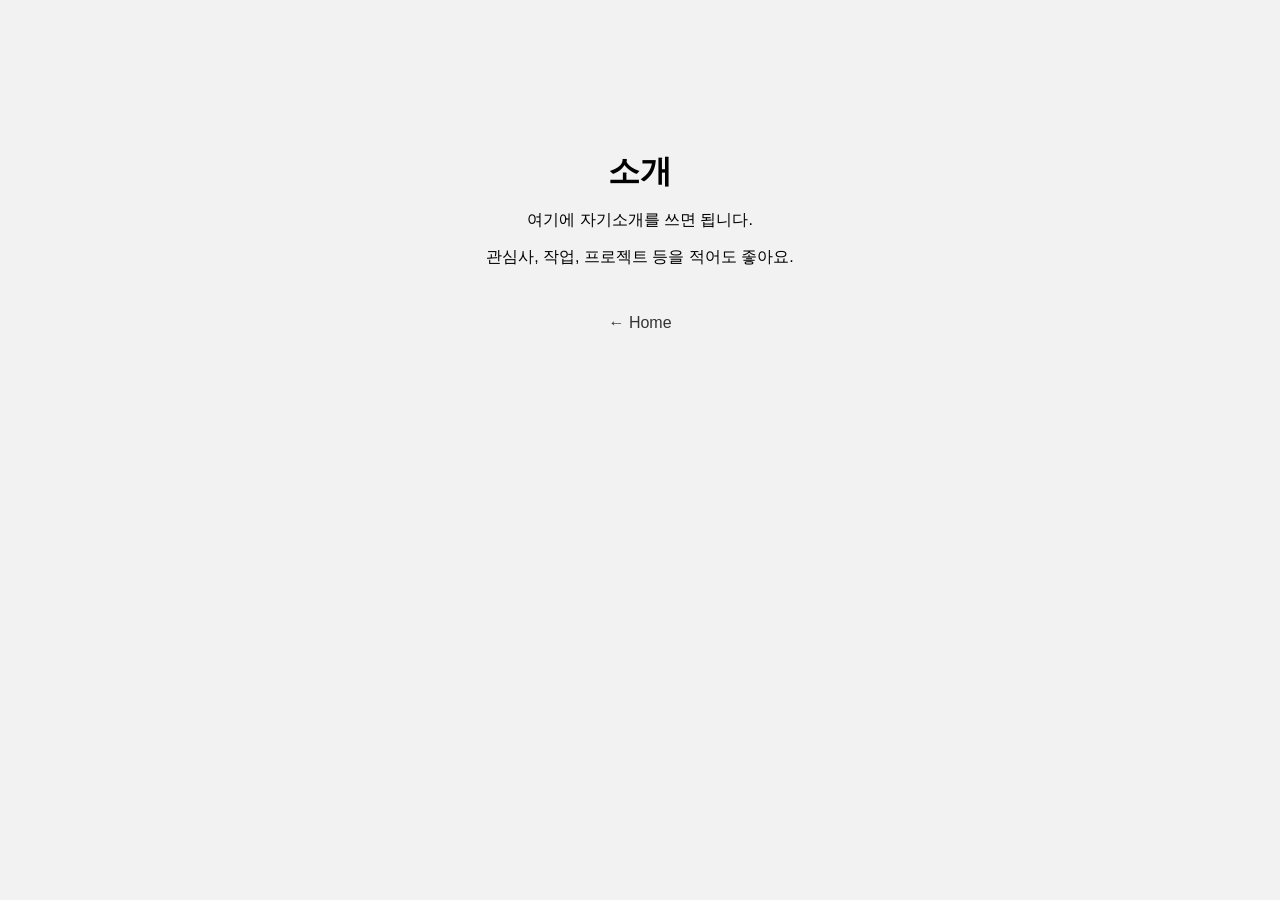
==== about.html @ 1b421afd "Add files via upload" ====
<!DOCTYPE html>
<html>
<head>
<meta charset="UTF-8">
<title>About</title>
<link rel="stylesheet" href="style.css">
</head>

<body>

<div class="container">

<h1>소개</h1>

<p>
여기에 자기소개를 쓰면 됩니다.
</p>

<p>
관심사, 작업, 프로젝트 등을 적어도 좋아요.
</p>

<a class="back" href="index.html">← Home</a>

</div>

</body>
</html>
---- style.css ----
body{
font-family: -apple-system, BlinkMacSystemFont, sans-serif;
background:#f2f2f2;
margin:0;
}

.container{
max-width:500px;
margin:120px auto;
text-align:center;
padding:20px;
}

.profile{
width:120px;
height:120px;
border-radius:50%;
object-fit:cover;
margin-bottom:20px;
}

h1{
margin:10px 0;
font-size:32px;
}

.bio{
color:#666;
margin-bottom:30px;
}

.links a{
display:inline-block;
margin:10px;
padding:10px 18px;
background:#222;
color:white;
text-decoration:none;
border-radius:6px;
}

.links a:hover{
background:#555;
}

.back{
display:inline-block;
margin-top:30px;
text-decoration:none;
color:#333;
}
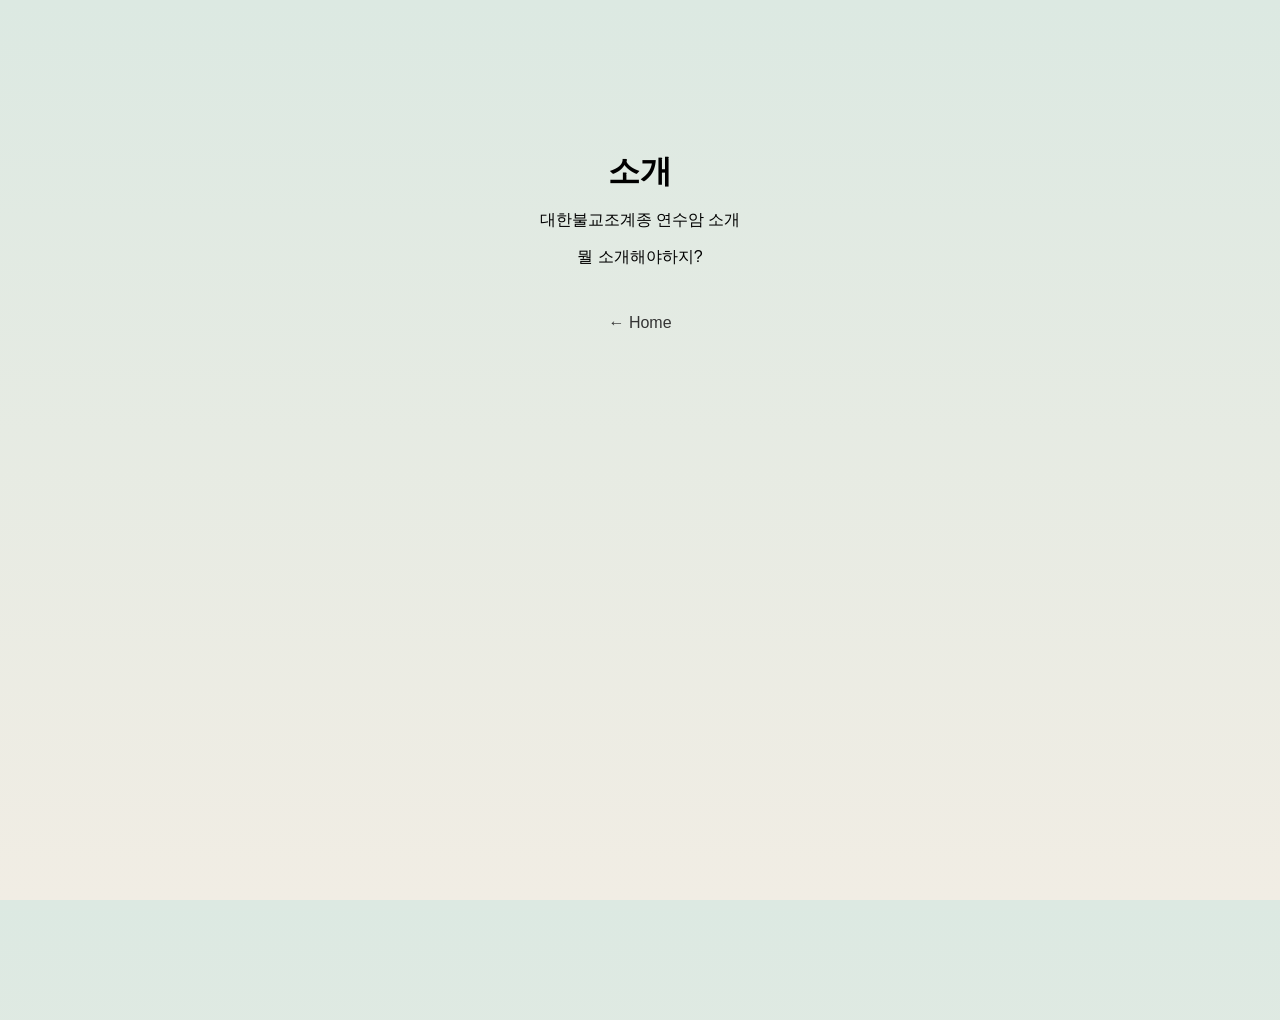
==== commit 33206822: "Add files via upload" ====
--- a/about.html
+++ b/about.html
@@ -13,11 +13,14 @@
 <h1>소개</h1>
 
 <p>
-여기에 자기소개를 쓰면 됩니다.
+대한불교조계종 연수암 소개
+
+
+
 </p>
 
 <p>
-관심사, 작업, 프로젝트 등을 적어도 좋아요.
+뭘 소개해야하지?
 </p>
 
 <a class="back" href="index.html">← Home</a>
--- a/style.css
+++ b/style.css
@@ -1,6 +1,11 @@
+html, body {
+  height: 100%;
+  margin: 0;
+}
+
 body{
 font-family: -apple-system, BlinkMacSystemFont, sans-serif;
-background:#f2f2f2;
+background: linear-gradient(180deg,#DCE9E2,#F1EDE4);
 margin:0;
 }
 
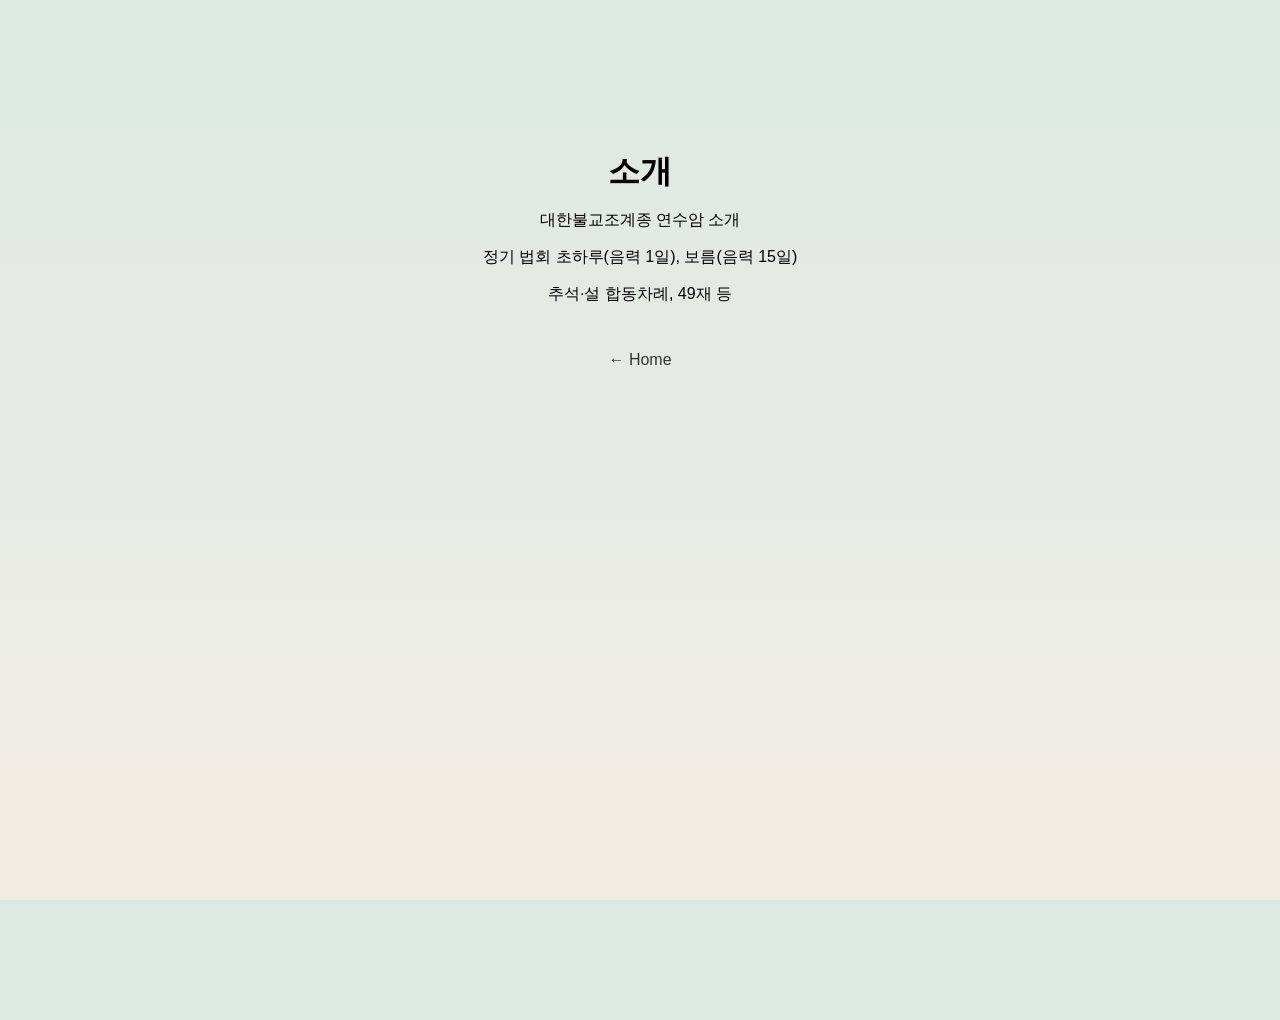
==== commit 05c809af: "Update about.html" ====
--- a/about.html
+++ b/about.html
@@ -2,6 +2,7 @@
 <html>
 <head>
 <meta charset="UTF-8">
+<meta name="viewport" content="width=device-width, initial-scale=1.0">
 <title>About</title>
 <link rel="stylesheet" href="style.css">
 </head>
@@ -20,12 +21,19 @@
 </p>
 
 <p>
-뭘 소개해야하지?
+정기 법회
+  초하루(음력 1일), 보름(음력 15일)
 </p>
+
+<p>
+추석·설 합동차례, 49재 등
+</p>
+
+  
 
 <a class="back" href="index.html">← Home</a>
 
 </div>
 
 </body>
-</html>+</html>
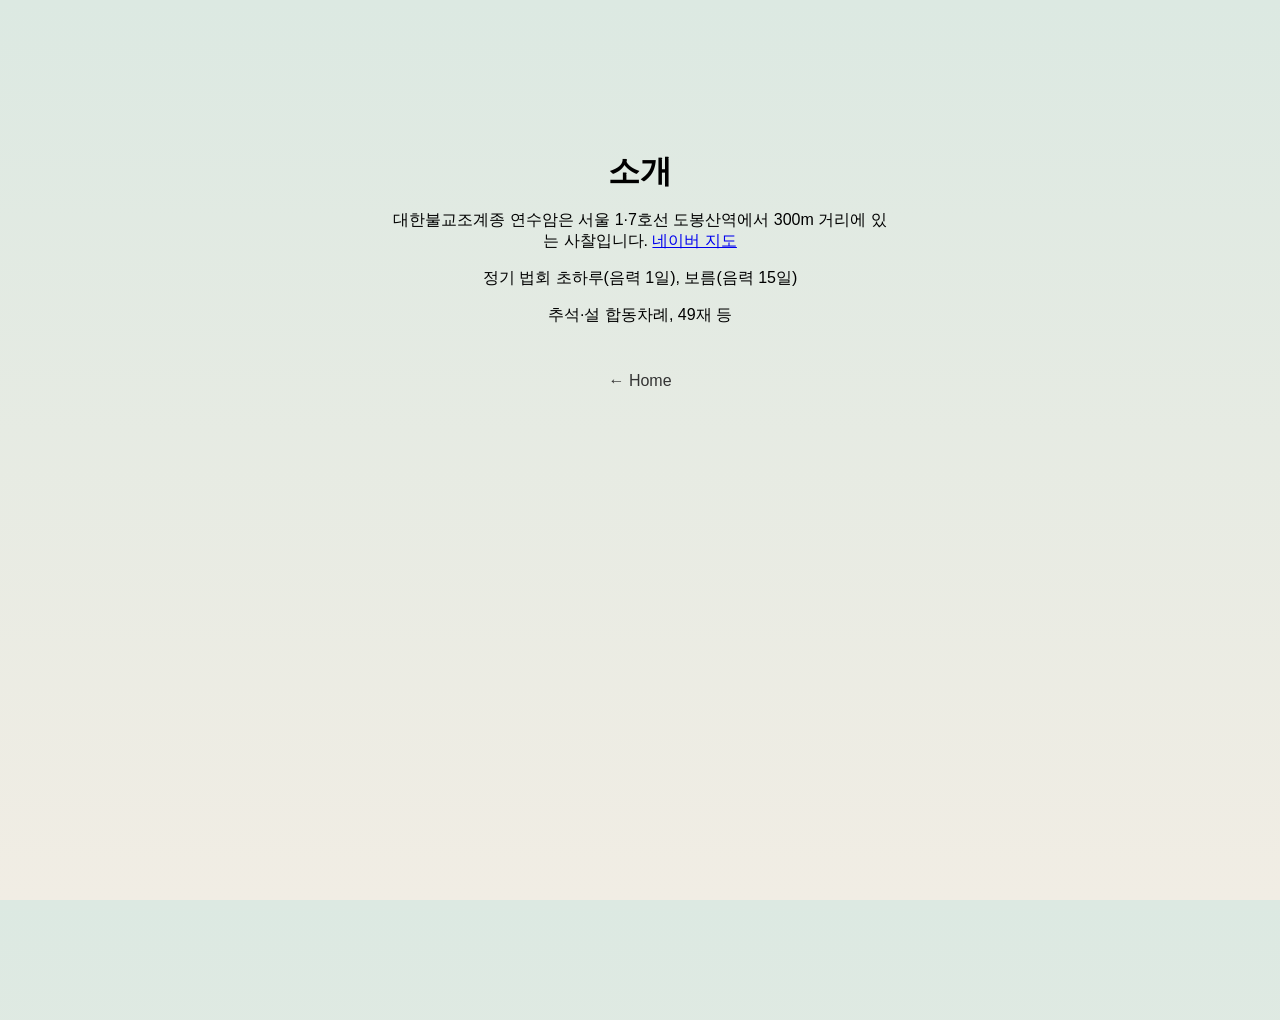
==== commit c22f0ae5: "Update about.html" ====
--- a/about.html
+++ b/about.html
@@ -14,9 +14,10 @@
 <h1>소개</h1>
 
 <p>
-대한불교조계종 연수암 소개
+대한불교조계종 연수암은
+  서울 1·7호선 도봉산역에서 300m 거리에 있는 사찰입니다.
 
-
+<a href="https://naver.me/GQGmSRKS" target="_blank">네이버 지도</a>
 
 </p>
 
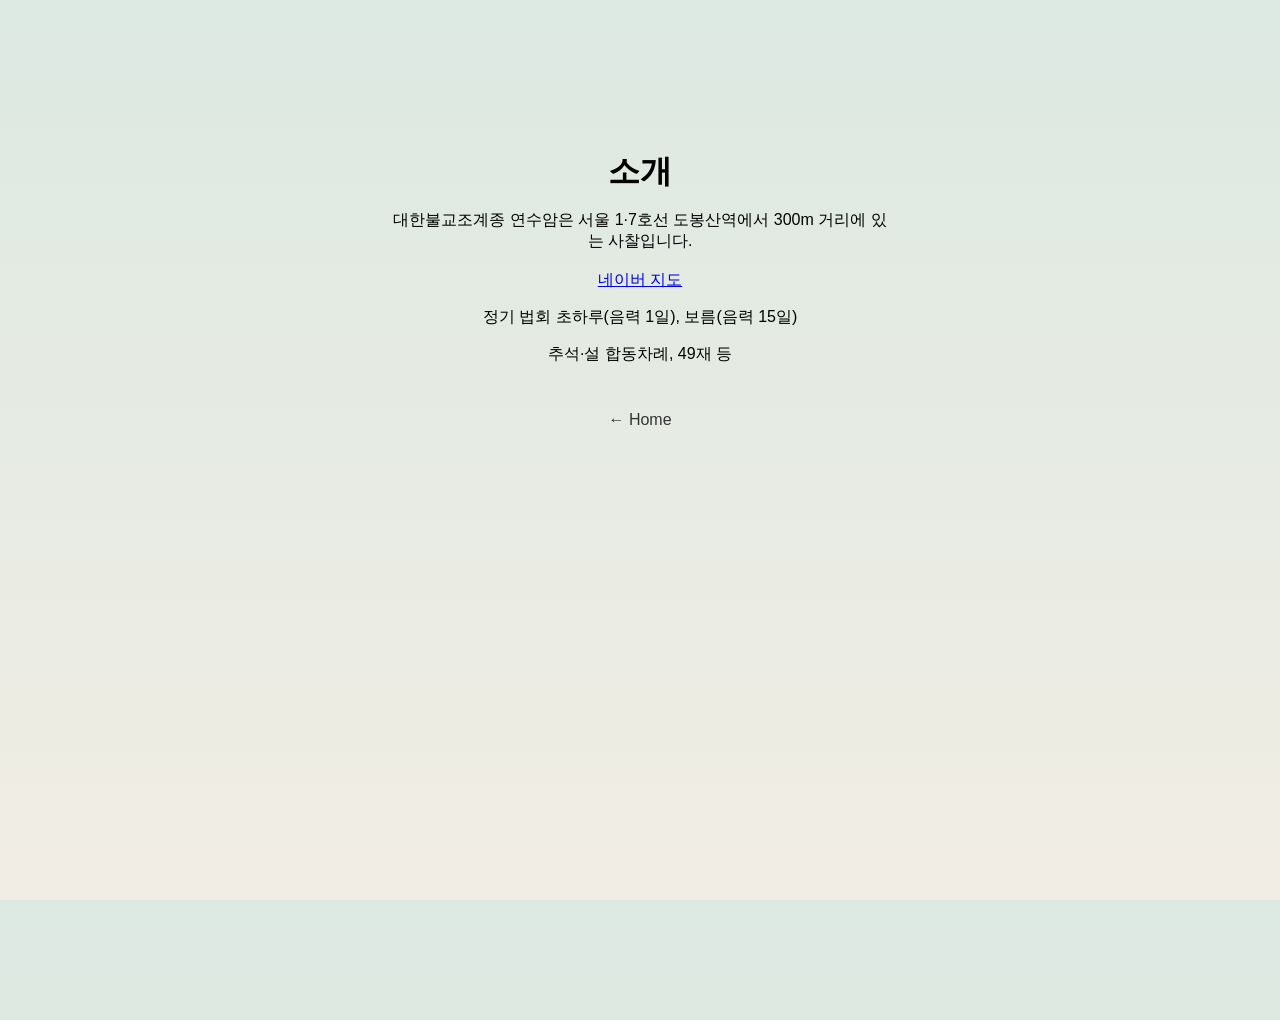
==== commit 9beef1a5: "Update about.html" ====
--- a/about.html
+++ b/about.html
@@ -16,6 +16,8 @@
 <p>
 대한불교조계종 연수암은
   서울 1·7호선 도봉산역에서 300m 거리에 있는 사찰입니다.
+
+  <br></br>
 
 <a href="https://naver.me/GQGmSRKS" target="_blank">네이버 지도</a>
 
--- a/style.css
+++ b/style.css
@@ -17,11 +17,12 @@
 }
 
 .profile{
-width:120px;
-height:120px;
+width:300px;
+  max-width: 300px;
+height:auto;
+  display: block;
 border-radius:50%;
-object-fit:cover;
-margin-bottom:20px;
+object-fit:cover;  margin: 0 auto;  
 }
 
 h1{
@@ -53,4 +54,4 @@
 margin-top:30px;
 text-decoration:none;
 color:#333;
-}+}
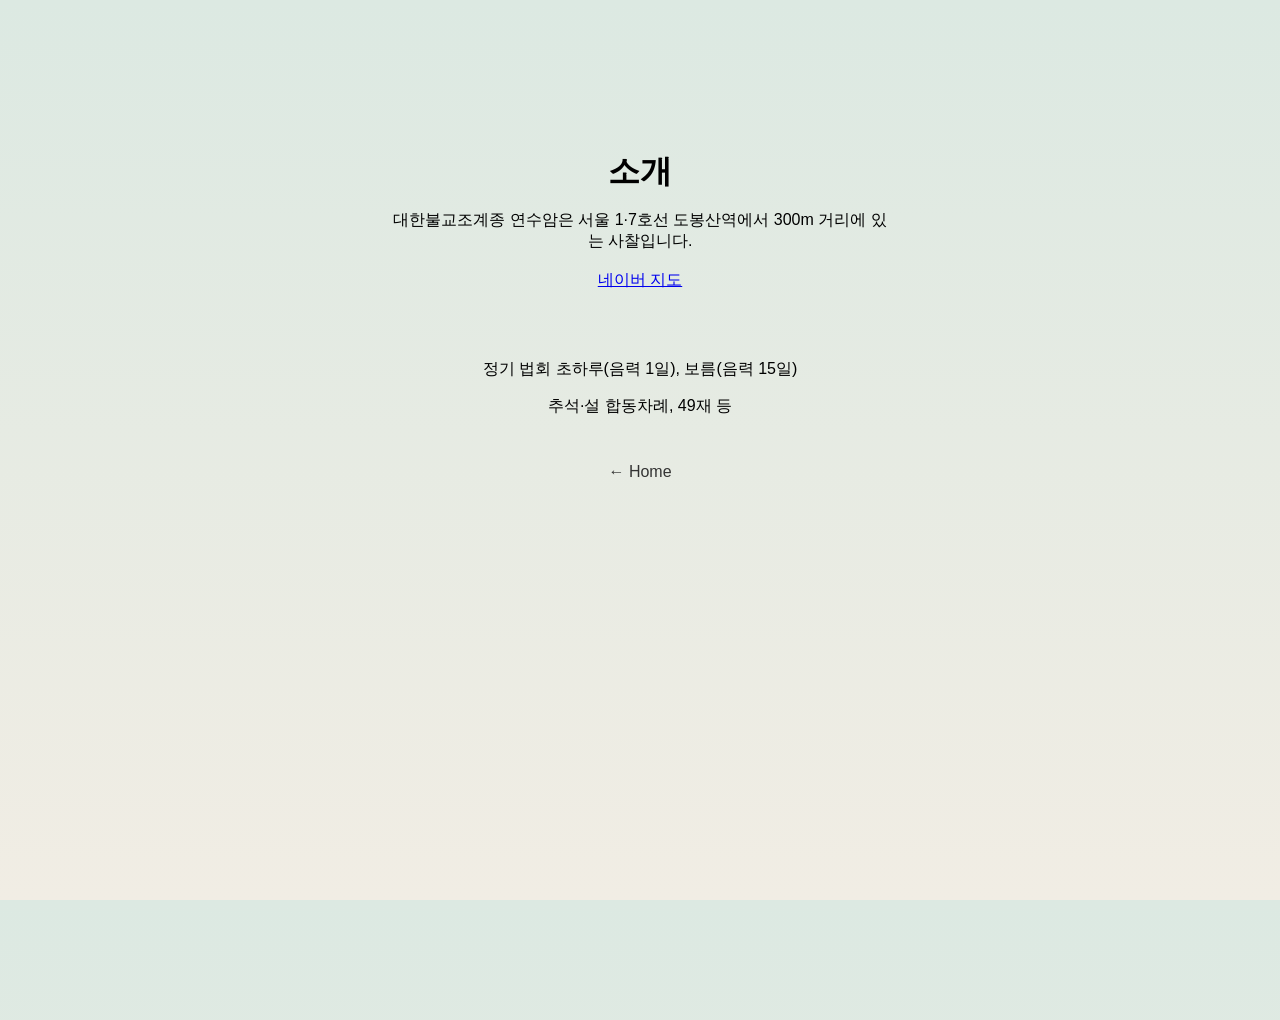
==== commit a64ccc4d: "Update about.html" ====
--- a/about.html
+++ b/about.html
@@ -22,7 +22,7 @@
 <a href="https://naver.me/GQGmSRKS" target="_blank">네이버 지도</a>
 
 </p>
-
+  <br></br>
 <p>
 정기 법회
   초하루(음력 1일), 보름(음력 15일)
